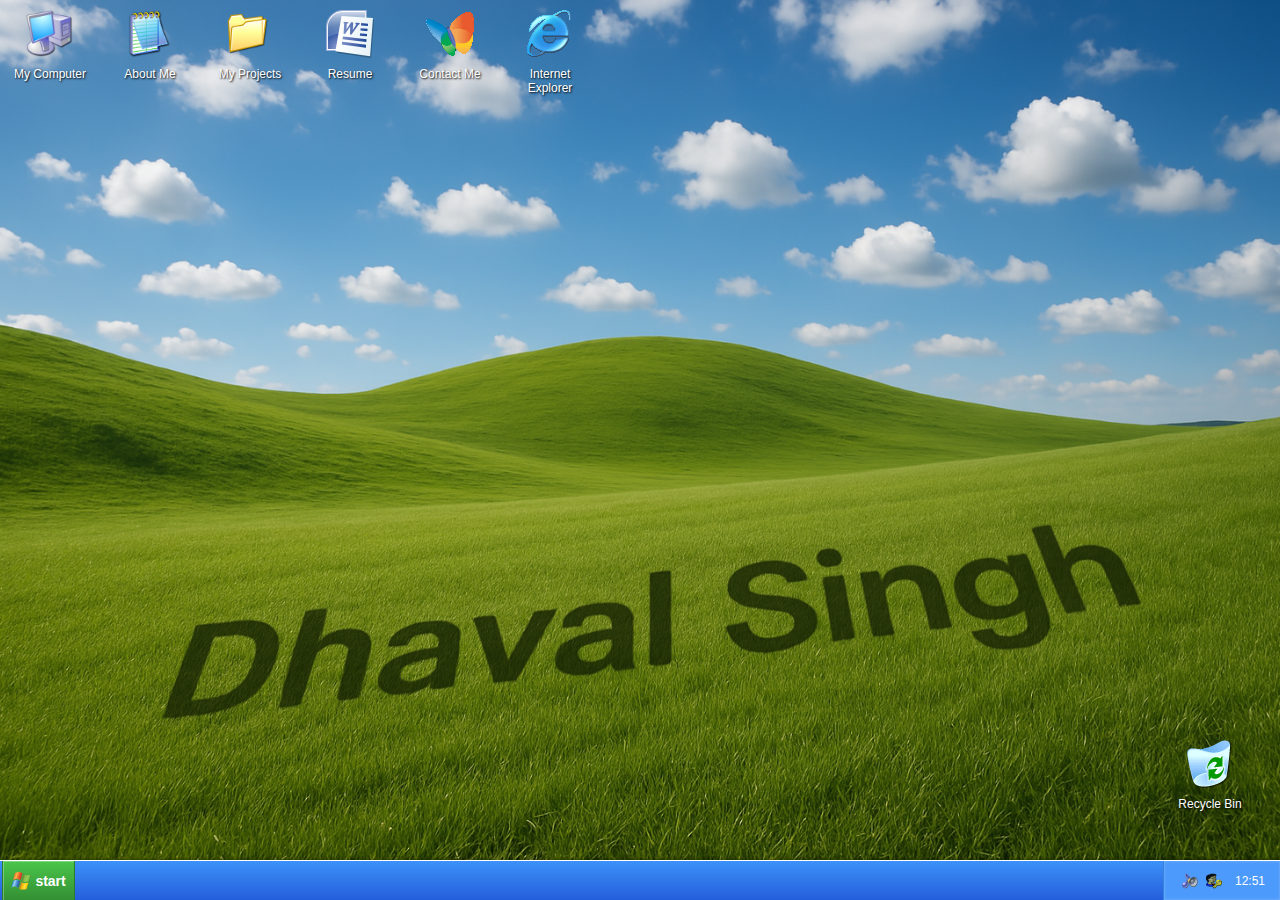
==== index.html @ fb405b39 "first commit" ====
<!DOCTYPE html>
<html lang="en">
<head>
    <meta charset="UTF-8">
    <meta name="viewport" content="width=device-width, initial-scale=1.0">
    <title>My Windows XP Portfolio</title>
    <link rel="stylesheet" href="css/styles.css">
    <link rel="stylesheet" href="css/desktop.css">
    <link rel="stylesheet" href="css/taskbar.css">
    <link rel="stylesheet" href="css/window.css">
    <link rel="stylesheet" href="css/window-content.css">
</head>
<body>
    <div id="desktop">
        <!-- Desktop icons will be added dynamically via JavaScript -->
    </div>

    <div id="taskbar">
        <div id="start-button">
            <img src="img/icons/start-button.svg" alt="Start">
            <span>start</span>
        </div>
        <div class="taskbar-tray">
            <img src="img/icons/volume.png" alt="Volume" class="tray-icon">
            <img src="img/icons/user.png" alt="User" class="tray-icon">
            <div id="time-display"></div>
        </div>
    </div>

    <div id="start-menu" class="hidden">
        <div class="start-menu-header">
            <div class="user-info">
                <img src="img/user.png" alt="User">
                <span>User Name</span>
            </div>
        </div>
        <div class="start-menu-content">
            <div class="start-menu-left">
                <div class="start-menu-items">
                    <!-- Start menu items will be added dynamically -->
                </div>
                
                <div class="start-menu-divider"></div>
                
                <div class="start-menu-desktop-items">
                    <!-- Desktop icons will be added dynamically -->
                </div>
            </div>
            <div class="start-menu-right">
                <div class="start-menu-links">
                    <!-- Links will be added dynamically -->
                </div>
            </div>
        </div>
        <div class="start-menu-footer">
            <div class="system-button logoff">
                <img src="img/icons/logoff.png" alt="Restart">
                <span>Restart</span>
            </div>
            <div class="system-button shutdown">
                <img src="img/icons/shutdown.png" alt="Shut Down">
                <span>Shut Down</span>
            </div>
        </div>
    </div>

    <!-- Window template -->
    <div id="window-template" class="window hidden" data-id="">
        <div class="window-header">
            <div class="window-title"></div>
            <div class="window-controls">
                <button class="minimize"></button>
                <button class="maximize"></button>
                <button class="close"></button>
            </div>
        </div>
        <div class="window-content"></div>
    </div>

    <audio id="startup-sound" preload="auto">
        <source src="sounds/xp-startup.mp3" type="audio/mpeg">
    </audio>

    <script src="js/config.js"></script>
    <script src="js/desktop.js"></script>
    <script src="js/window.js"></script>
    <script src="js/taskbar.js"></script>
    <script src="js/app.js"></script>
    
    <script>
        // Check if we're coming from the startup screen
        document.addEventListener('DOMContentLoaded', () => {
            const urlParams = new URLSearchParams(window.location.search);
            const fromStartup = urlParams.get('fromStartup');
            
            if (fromStartup === 'true') {
                // Play the startup sound when the desktop is shown
                const startupSound = document.getElementById('startup-sound');
                try {
                    startupSound.play();
                } catch (e) {
                    console.log('Audio could not be played', e);
                }
                
                // Remove the parameter from URL to prevent playing sound on refresh
                window.history.replaceState({}, document.title, window.location.pathname);
            }
        });
    </script>
</body>
</html>
---- css/styles.css ----
/* Global styles */
:root {
    --xp-blue: #245edb;
    --xp-light-blue: #3a6ee8;
    --xp-taskbar-blue: #245edb;
    --xp-window-blue: #0055e5;
    --xp-window-title-gradient-start: #0a246a;
    --xp-window-title-gradient-end: #3a6ee8;
    --xp-start-green: #338f33;
    --xp-start-green-light: #4ac64a;
    --xp-start-green-border: #2d7b2d;
}

* {
    margin: 0;
    padding: 0;
    box-sizing: border-box;
    font-family: 'Tahoma', sans-serif;
}

body {
    overflow: hidden;
    background-color: #108a42;
    background-image: url('../img/wallpaper/main.png');
    background-size: cover;
    background-position: center;
    height: 100vh;
    cursor: default;
}

.hidden {
    display: none !important;
}
---- css/desktop.css ----
#desktop {
    position: absolute;
    top: 0;
    left: 0;
    right: 0;
    bottom: 40px;
    overflow: hidden;
    z-index: 1;
}

.desktop-icon {
    position: relative;
    width: 80px;
    height: 90px;
    margin: 10px;
    text-align: center;
    float: left;
    cursor: pointer;
    color: white;
    text-shadow: 1px 1px 2px #000;
}

.desktop-icon:hover, .desktop-icon.selected {
    background-color: rgba(49, 106, 197, 0.4);
    outline: 1px solid rgba(49, 106, 197, 0.8);
}

.desktop-icon img {
    width: 48px;
    height: 48px;
    margin-bottom: 5px;
}

.desktop-icon-name {
    font-size: 12px;
    word-wrap: break-word;
    max-width: 80px;
}

/* Special positioned icons */
.position-bottom-right {
    position: absolute;
    right: 20px;
    bottom: 20px;
}

.position-bottom-left {
    position: absolute;
    left: 20px;
    bottom: 20px;
}

.position-top-right {
    position: absolute;
    right: 20px;
    top: 20px;
}

.position-top-left {
    position: absolute;
    left: 20px;
    top: 20px;
}
---- css/taskbar.css ----
#taskbar {
    position: fixed;
    left: 0;
    right: 0;
    bottom: 0;
    height: 40px;
    background-color: var(--xp-taskbar-blue);
    background-image: linear-gradient(to bottom, #3c91f9, #245edb);
    z-index: 1000;
    display: flex;
    align-items: stretch;
    padding: 0 2px;
    border-top: 1px solid #fff;
    box-shadow: 0 -1px 3px rgba(0, 0, 0, 0.3);
}

#start-button {
    display: flex;
    align-items: center;
    height: 100%;
    padding: 0 8px;
    margin-right: 8px;
    background-image: linear-gradient(to bottom, var(--xp-start-green-light), var(--xp-start-green));
    border-radius: 0;
    border-left: 1px solid var(--xp-start-green-border);
    border-right: 1px solid var(--xp-start-green-border);
    border-top: none;
    border-bottom: none;
    color: white;
    font-weight: bold;
    cursor: pointer;
    box-shadow: inset 1px 1px 0px rgba(255, 255, 255, 0.3);
}

#start-button:hover {
    background-image: linear-gradient(to bottom, #5ad65a, #41a441);
}

#start-button:active, #start-button.active {
    background-image: linear-gradient(to bottom, var(--xp-start-green), var(--xp-start-green-light));
    box-shadow: inset 1px 1px 3px rgba(0, 0, 0, 0.2);
}

#start-button img {
    height: 18px;
    margin-right: 4px;
}

#start-button span {
    font-size: 14px;
}

.taskbar-tray {
    position: absolute;
    right: 0;
    display: flex;
    align-items: center;
    justify-content: flex-end;
    height: 100%;
    background-color: #4b9afc;
    padding: 0 10px;
    border-left: 1px solid #3484dd;
    min-width: 100px;
    box-shadow: inset 0 0 3px rgba(255, 255, 255, 0.3);
}

#time-display {
    display: flex;
    align-items: center;
    justify-content: center;
    padding: 0 5px;
    color: white;
    font-size: 12px;
    margin-left: 8px;
}

.tray-icon {
    width: 16px;
    height: 16px;
    margin-left: 8px;
    cursor: default;
    opacity: 0.9;
}

.taskbar-item {
    height: 100%;
    padding: 0 12px;
    border-radius: 0;
    margin-right: 2px;
    color: white;
    font-size: 12px;
    display: flex;
    align-items: center;
    background-image: linear-gradient(to bottom, #3b99fc, #1d61e5);
    border: 1px solid #0c59d6;
    border-top: none;
    border-bottom: none;
    cursor: pointer;
    max-width: 170px;
    overflow: hidden;
    text-overflow: ellipsis;
    white-space: nowrap;
}

.taskbar-item:hover {
    background-image: linear-gradient(to bottom, #4ba5ff, #2e6def);
}

.taskbar-item.active {
    background-image: linear-gradient(to bottom, #1d61e5, #3b99fc);
    border-left: 1px solid #0c47a9;
    border-right: 1px solid #0c47a9;
    box-shadow: inset 0px 0px 3px rgba(0, 0, 0, 0.2);
}

.taskbar-item img {
    height: 18px;
    margin-right: 6px;
}

/* Start Menu Styles */
#start-menu {
    position: fixed;
    left: 0;
    bottom: 40px;
    width: 380px;
    background-color: #ece9d8;
    border: 1px solid #0a246a;
    border-bottom: none;
    z-index: 1001;
    display: flex;
    flex-direction: column;
    box-shadow: 3px 3px 10px rgba(0, 0, 0, 0.5), inset 1px 1px 0px rgba(255, 255, 255, 0.8);
}

.start-menu-header {
    height: 70px;
    background-color: var(--xp-window-blue);
    background-image: linear-gradient(to right, var(--xp-window-title-gradient-start), var(--xp-window-title-gradient-end));
    padding: 10px 15px;
    color: white;
    display: flex;
    align-items: center;
}

.user-info {
    display: flex;
    align-items: center;
}

.user-info img {
    width: 48px;
    height: 48px;
    border-radius: 4px;
    margin-right: 10px;
    border: 1px solid white;
}

.user-info span {
    font-weight: bold;
    font-size: 14px;
}

.start-menu-content {
    display: flex;
    flex: 1;
}

.start-menu-left {
    width: 65%;
    border-right: 1px solid #ccc;
    background-color: white;
    box-shadow: inset -2px 0 3px -1px rgba(0, 0, 0, 0.1);
    display: flex;
    flex-direction: column;
}

.start-menu-right {
    width: 35%;
    background-color: #d6e9fc;
    box-shadow: inset 2px 0 3px -1px rgba(0, 0, 0, 0.05);
}

.start-menu-items {
    padding: 5px;
    display: flex;
    flex-direction: column;
    flex: 1;
}

.start-menu-item {
    padding: 7px 10px;
    margin: 1px 0;
    display: flex;
    align-items: center;
    cursor: pointer;
    border-radius: 2px;
    font-size: 14px;
}

.start-menu-item:hover {
    background-color: var(--xp-light-blue);
    color: white;
}

.start-menu-item img {
    width: 28px;
    height: 28px;
    margin-right: 8px;
}

.start-menu-links {
    padding: 5px;
    display: flex;
    flex-direction: column;
}

.start-menu-link {
    padding: 7px 10px;
    margin: 1px 0;
    display: flex;
    align-items: center;
    cursor: pointer;
    border-radius: 2px;
    font-size: 14px;
}

.start-menu-link:hover {
    background-color: var(--xp-light-blue);
    color: white;
}

.start-menu-link img {
    width: 28px;
    height: 28px;
    margin-right: 8px;
}

.start-menu-footer {
    height: 40px;
    border-top: 1px solid #0c59d6;
    display: flex;
    align-items: center;
    padding: 0;
    background-color: var(--xp-taskbar-blue);
    background-image: linear-gradient(to bottom, #3c91f9, #245edb);
    color: white;
    justify-content: flex-end;
}

.system-button {
    display: flex;
    align-items: center;
    padding: 6px 15px;
    border-radius: 0;
    cursor: pointer;
    margin-right: 0;
    font-size: 14px;
    height: 100%;
}

.system-button:hover {
    background-color: rgba(255, 255, 255, 0.2);
}

.system-button:first-child {
    border-right: 1px solid rgba(0, 0, 0, 0.1);
}

.system-button img {
    width: 26px;
    height: 26px;
    margin-right: 8px;
}

.system-button.shutdown {
    font-weight: bold;
    border-right: none;
}

.start-menu-divider {
    height: 1px;
    background-color: #ccc;
    margin: 5px 10px;
    width: calc(100% - 20px);
}

.start-menu-desktop-items {
    padding: 5px;
    display: flex;
    flex-direction: column;
    overflow-y: visible;
}

.desktop-menu-item {
    padding: 7px 10px;
    margin: 1px 0;
    display: flex;
    align-items: center;
    cursor: pointer;
    border-radius: 2px;
    font-size: 14px;
}

.desktop-menu-item:hover {
    background-color: var(--xp-light-blue);
    color: white;
}

.desktop-menu-item img {
    width: 28px;
    height: 28px;
    margin-right: 8px;
}
---- css/window.css ----
.window {
    position: absolute;
    min-width: 320px;
    min-height: 200px;
    background-color: #ece9d8;
    border: 1px solid #0a246a;
    box-shadow: 2px 2px 8px rgba(0, 0, 0, 0.3);
    z-index: 10;
    resize: both;
    overflow: hidden;
}

.window.active {
    z-index: 100;
}

.window-header {
    height: 30px;
    display: flex;
    justify-content: space-between;
    align-items: center;
    padding: 0 5px;
    background-color: var(--xp-window-blue);
    background-image: linear-gradient(to right, var(--xp-window-title-gradient-start), var(--xp-window-title-gradient-end));
    color: white;
    cursor: move;
}

.window-title {
    font-weight: bold;
    font-size: 12px;
    white-space: nowrap;
    overflow: hidden;
    text-overflow: ellipsis;
    margin-left: 5px;
}

.window-controls {
    display: flex;
}

.window-controls button {
    width: 22px;
    height: 22px;
    margin-left: 2px;
    border: 1px solid white;
    background-color: var(--xp-window-blue);
    display: flex;
    justify-content: center;
    align-items: center;
    cursor: pointer;
    border-radius: 3px;
}

.window-controls button:hover {
    background-color: #ff6565;
}

.minimize::before {
    content: "_";
    color: white;
    font-weight: bold;
    font-size: 14px;
    position: relative;
    top: -5px;
}

.maximize::before {
    content: "□";
    color: white;
    font-weight: bold;
    font-size: 14px;
}

.close::before {
    content: "×";
    color: white;
    font-weight: bold;
    font-size: 16px;
}

.window-content {
    position: absolute;
    top: 30px;
    left: 0;
    right: 0;
    bottom: 0;
    overflow: auto;
    padding: 10px;
    background-color: white;
}
---- css/window-content.css ----
/* Styles for window content */

/* General Window Content Styles */
.window-content {
    font-family: 'Tahoma', sans-serif;
    color: #000;
    padding: 15px;
}

.window-content h2 {
    color: #003399;
    border-bottom: 1px solid #ccc;
    padding-bottom: 8px;
    margin-bottom: 15px;
    font-size: 16px;
}

.window-content h3 {
    color: #003399;
    font-size: 14px;
    margin: 15px 0 10px;
}

.window-content p {
    font-size: 12px;
    line-height: 1.4;
    margin-bottom: 10px;
}

.window-content ul {
    margin-left: 20px;
    font-size: 12px;
}

.window-content a {
    color: #0066cc;
    text-decoration: none;
}

.window-content a:hover {
    text-decoration: underline;
}

/* My Computer Styles */
.computer-info {
    display: flex;
    margin-bottom: 20px;
}

.system-info {
    flex: 1;
    padding-right: 20px;
}

.drives {
    flex: 1;
    border-left: 1px solid #e0e0e0;
    padding-left: 20px;
}

.drive-item {
    display: flex;
    align-items: center;
    margin-bottom: 10px;
    padding: 5px;
    border-radius: 3px;
}

.drive-item:hover {
    background-color: #e8f0ff;
}

.drive-item img {
    width: 24px;
    height: 24px;
    margin-right: 10px;
}

.drive-item span {
    font-size: 12px;
}

.system-tasks {
    border-top: 1px solid #e0e0e0;
    padding-top: 15px;
}

.system-tasks ul {
    list-style-type: none;
    margin: 0;
    padding: 0;
}

.system-tasks li {
    padding: 5px 0;
    color: #0066cc;
    font-size: 12px;
    cursor: pointer;
}

.system-tasks li:hover {
    text-decoration: underline;
}

/* Projects Styles */
.project {
    margin-bottom: 20px;
    padding-bottom: 15px;
    border-bottom: 1px solid #e0e0e0;
}

.project:last-child {
    border-bottom: none;
}

.project h3 {
    color: #003399;
    margin-top: 0;
}

/* Resume Styles */
.experience, .education {
    margin-bottom: 15px;
    padding-bottom: 15px;
    border-bottom: 1px solid #e9e9e9;
}

.experience h4, .education h4 {
    color: #003399;
    margin: 0 0 5px 0;
    font-size: 13px;
}

.date {
    color: #666;
    font-style: italic;
    font-size: 11px;
    margin-bottom: 5px;
}

/* Browser Links */
.browser-links {
    display: flex;
    flex-wrap: wrap;
    gap: 15px;
}

.browser-link {
    display: flex;
    flex-direction: column;
    align-items: center;
    padding: 10px;
    width: 80px;
    text-align: center;
    text-decoration: none;
    color: #000;
    border: 1px solid transparent;
}

.browser-link:hover {
    background-color: #e8f0ff;
    border: 1px solid #adc6e7;
    text-decoration: none;
}

.browser-link img {
    width: 32px;
    height: 32px;
    margin-bottom: 5px;
}

/* Skills Container */
.skills-container {
    display: flex;
    flex-wrap: wrap;
    gap: 20px;
}

.skill-category {
    flex: 1;
    min-width: 200px;
}

.skill-category h3 {
    margin-top: 0;
    padding-bottom: 5px;
    border-bottom: 1px solid #e0e0e0;
}

/* Recycle Bin Styles */
.recycle-message {
    background-color: #f9f9f9;
    padding: 10px;
    border: 1px solid #e0e0e0;
    margin-bottom: 15px;
    border-radius: 3px;
}

.recycle-message p {
    margin: 0;
}

.recycled-items {
    display: flex;
    flex-direction: column;
    margin-bottom: 20px;
}

.recycled-item {
    display: flex;
    align-items: center;
    padding: 8px;
    border-bottom: 1px solid #f0f0f0;
}

.recycled-item:hover {
    background-color: #e8f0ff;
}

.recycled-item img {
    width: 24px;
    height: 24px;
    margin-right: 10px;
}

.recycled-item span {
    font-size: 12px;
    margin-right: 15px;
}

.item-size {
    color: #666;
    margin-left: auto;
    margin-right: 15px !important;
}

.delete-date {
    color: #888;
    font-style: italic;
}

.recycle-bin-tasks {
    border-top: 1px solid #e0e0e0;
    padding-top: 15px;
}

.recycle-bin-tasks ul {
    list-style-type: none;
    margin: 0;
    padding: 0;
}

.recycle-bin-tasks li {
    padding: 5px 0;
    color: #0066cc;
    font-size: 12px;
    cursor: pointer;
}

.recycle-bin-tasks li:hover {
    text-decoration: underline;
}

/* Responsive Adjustments */
@media (max-width: 600px) {
    .computer-info {
        flex-direction: column;
    }
    
    .drives {
        border-left: none;
        border-top: 1px solid #e0e0e0;
        padding-left: 0;
        padding-top: 15px;
        margin-top: 15px;
    }
    
    .skills-container {
        flex-direction: column;
    }
}
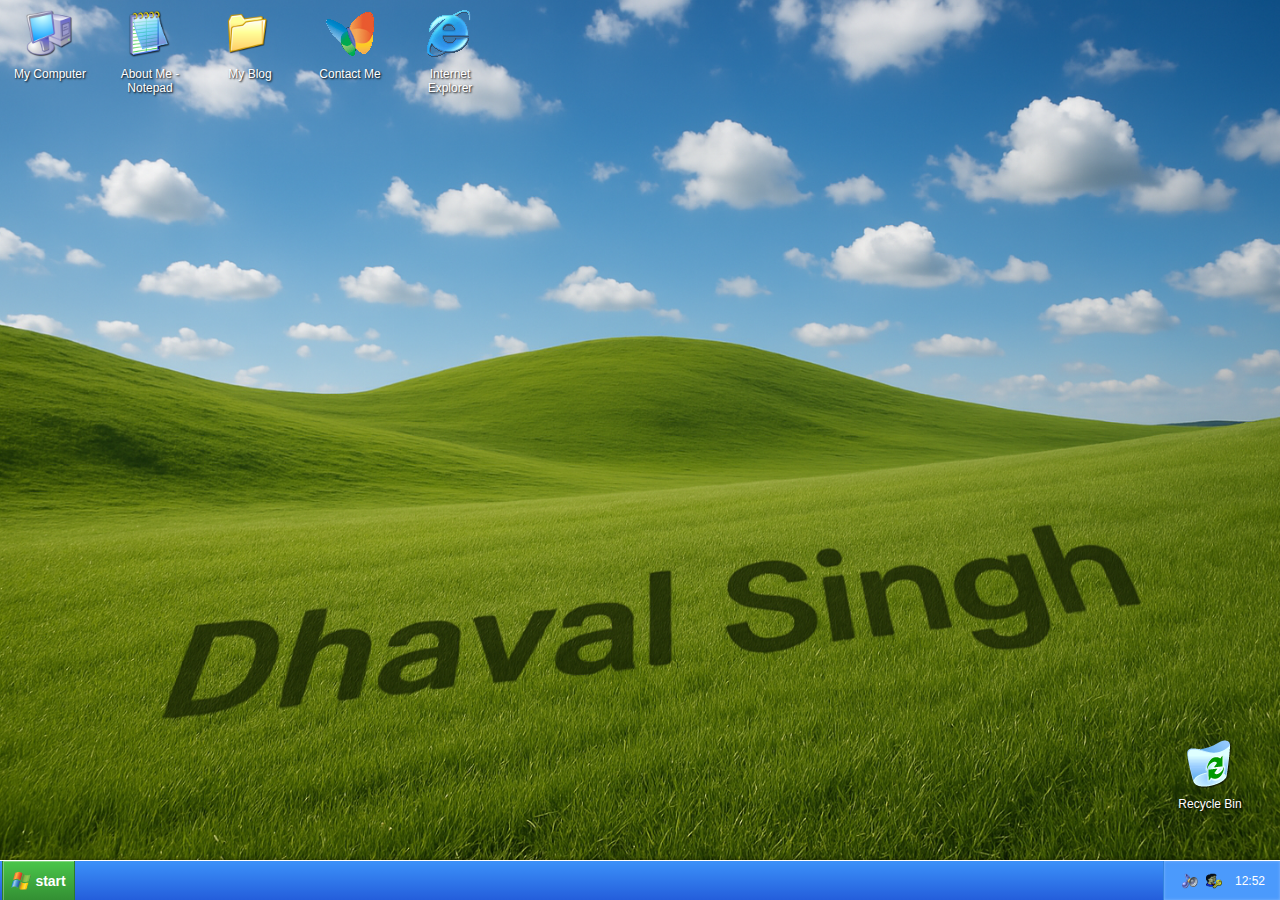
==== commit 4d67d2ce: "favicon" ====
--- a/index.html
+++ b/index.html
@@ -2,8 +2,9 @@
 <html lang="en">
 <head>
     <meta charset="UTF-8">
-    <meta name="viewport" content="width=device-width, initial-scale=1.0">
+    <meta name="viewport" content="width=1024, initial-scale=1.0">
     <title>My Windows XP Portfolio</title>
+    <link rel="icon" href="img/icons/my-computer.png" type="image/png">
     <link rel="stylesheet" href="css/styles.css">
     <link rel="stylesheet" href="css/desktop.css">
     <link rel="stylesheet" href="css/taskbar.css">
@@ -93,6 +94,13 @@
             const urlParams = new URLSearchParams(window.location.search);
             const fromStartup = urlParams.get('fromStartup');
             
+            // Detect mobile/tablet and suggest landscape mode
+            // if (/Android|webOS|iPhone|iPad|iPod|BlackBerry|IEMobile|Opera Mini/i.test(navigator.userAgent)) {
+            //     if (window.innerHeight > window.innerWidth) {
+            //         alert("For the best Windows XP experience, please rotate your device to landscape mode.");
+            //     }
+            // }
+            
             if (fromStartup === 'true') {
                 // Play the startup sound when the desktop is shown
                 const startupSound = document.getElementById('startup-sound');
--- a/css/window.css
+++ b/css/window.css
@@ -8,6 +8,11 @@
     z-index: 10;
     resize: both;
     overflow: hidden;
+}
+
+#window-about-me {
+    background-color: #f0f0f0;
+    border: 1px solid #999;
 }
 
 .window.active {
@@ -33,6 +38,14 @@
     overflow: hidden;
     text-overflow: ellipsis;
     margin-left: 5px;
+}
+
+#window-about-me .window-title {
+    background-image: url('../img/icons/notepad.png');
+    background-repeat: no-repeat;
+    background-size: 16px 16px;
+    background-position: left center;
+    padding-left: 22px;
 }
 
 .window-controls {
@@ -88,4 +101,8 @@
     overflow: auto;
     padding: 10px;
     background-color: white;
+}
+
+#window-about-me .window-header {
+    background-image: linear-gradient(to right, #004e98, #003a69);
 }--- a/css/window-content.css
+++ b/css/window-content.css
@@ -5,6 +5,40 @@
     font-family: 'Tahoma', sans-serif;
     color: #000;
     padding: 15px;
+}
+
+/* Notepad Style for About Me */
+#window-about-me .window-content {
+    font-family: 'Consolas', 'Lucida Console', monospace;
+    background-color: white;
+    border: 1px solid #d4d0c8;
+    padding: 5px 10px;
+    line-height: 1.2;
+    white-space: pre-wrap;
+    color: #000;
+    box-shadow: inset 1px 1px 1px #d4d0c8;
+}
+
+#window-about-me .window-content h1,
+#window-about-me .window-content h2,
+#window-about-me .window-content h3,
+#window-about-me .window-content h4 {
+    color: #000;
+    border: none;
+    font-family: 'Consolas', 'Lucida Console', monospace;
+}
+
+#window-about-me .window-content a {
+    color: blue;
+    text-decoration: underline;
+}
+
+#window-about-me .window-content blockquote {
+    margin: 0 0 0 20px;
+    color: #333;
+    font-style: italic;
+    border-left: 2px solid #ccc;
+    padding-left: 10px;
 }
 
 .window-content h2 {
